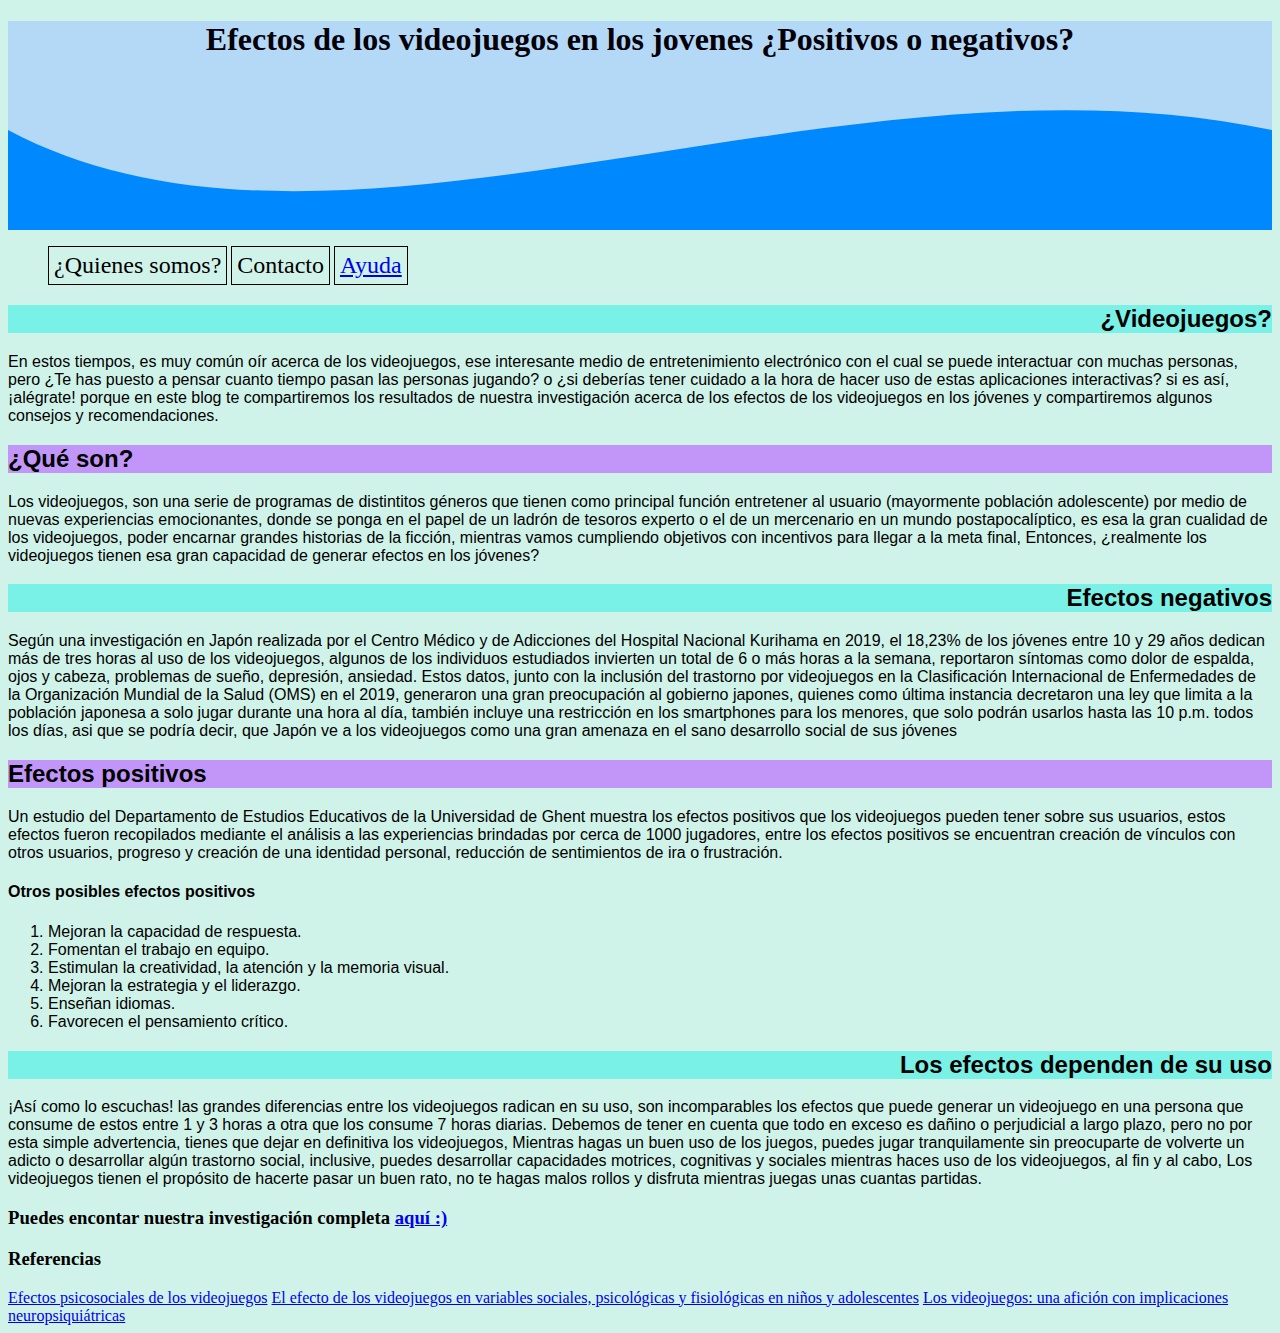
==== index.html @ 6be67d3b "Se agergan algunos cambios esteticos" ====
<!DOCTYPE html>
<html lang="es">
<head>
    <meta charset="UTF-8">
    <meta http-equiv="X-UA-Compatible" content="IE=edge">
    <meta name="viewport" content="width=device-width, initial-scale=1.0">
    <meta name="author" content="Mateo Acevedo"/>
    <title>Efectos de los videojuegos en los jovenes</title>
    <link rel="shortcut icon" href="img/icon.ico" type="image/x-icon">
    <link rel="stylesheet" href="css/estilos.css">
    
</head>

<body>

    <header>
        <h1>Efectos de los videojuegos en los jovenes ¿Positivos o negativos?</h1>
          
        
    <div class= "wave" style="height: 150px; overflow: hidden;" ><svg viewBox="0 0 500 150" preserveAspectRatio="none" style="height: 100%; width: 100%;"><path d="M0.00,49.98 C130.07,225.50 327.59,-41.92 500.00,49.98 L500.00,150.00 L0.00,150.00 Z" style="stroke: none; fill: #08f;"></path></svg></div>
    </header>
 
    <nav class = "menu">
        <ul>
           <li>¿Quienes somos?</li>
           <li>Contacto</li>
           <li><a href="https://icd.who.int/browse11/l-m/es#/http://id.who.int/icd/entity/1448597234">Ayuda</a></li>
        </ul>
    </nav> 

    <h2 class= "right">¿Videojuegos?</h2>

    <section>
        <article>
            <p>En estos tiempos, es muy común oír acerca de los videojuegos, ese interesante medio de entretenimiento electrónico con el cual se puede interactuar con muchas personas, pero ¿Te has puesto a pensar cuanto tiempo pasan las personas jugando? o ¿si deberías tener cuidado a la hora de hacer uso de estas aplicaciones interactivas? si es así, ¡alégrate! porque en este blog te compartiremos los resultados de nuestra investigación acerca de los efectos de los videojuegos en los jóvenes y compartiremos algunos consejos y recomendaciones. </p>
            
        </article>
    </section>


    <h2 class= "left">¿Qué son?</h2>

    <section> 
          <article>
              <p>Los videojuegos, son una serie de programas de distintitos géneros que tienen como principal función entretener al usuario (mayormente población adolescente) por medio de nuevas experiencias emocionantes, donde se ponga en el papel de un ladrón de tesoros experto o el de un mercenario en un mundo postapocalíptico, es esa la gran cualidad de los videojuegos, poder encarnar grandes historias de la ficción, mientras vamos cumpliendo objetivos con incentivos para llegar a la meta final, Entonces, ¿realmente los videojuegos tienen esa gran capacidad de generar efectos en los jóvenes?</p>
              
          </article>
    </section>

    <h2 class = "right">Efectos negativos</h2>

    <section>
          <article>
              <p>Según una investigación en Japón realizada por el Centro Médico y de Adicciones del Hospital Nacional Kurihama en 2019, el 18,23% de los jóvenes entre 10 y 29 años dedican más de tres horas al uso de los videojuegos, algunos de los individuos estudiados invierten un total de 6 o más horas a la semana, reportaron síntomas como dolor de espalda, ojos y cabeza, problemas de sueño, depresión, ansiedad. Estos datos, junto con la inclusión del trastorno por videojuegos en la Clasificación Internacional de Enfermedades de la Organización Mundial de la Salud (OMS) en el 2019, generaron una gran preocupación al gobierno japones, quienes como última instancia decretaron una ley que limita a la población japonesa a solo jugar durante una hora al día, también incluye una restricción en los smartphones para los menores, que solo podrán usarlos hasta las 10 p.m. todos los días, asi que se podría decir, que Japón ve a los videojuegos como una gran amenaza en el sano desarrollo social de sus jóvenes</p>
              
          </article>
    </section>

    <h2 class = "left">Efectos positivos</h2>

    <section>
          <article>
              <p>Un estudio del Departamento de Estudios Educativos de la Universidad de Ghent muestra los efectos positivos que los videojuegos pueden tener sobre sus usuarios, estos efectos fueron recopilados mediante el análisis a las experiencias brindadas por cerca de 1000 jugadores, entre los efectos positivos se encuentran creación de vínculos con otros usuarios, progreso y creación de una identidad personal, reducción de sentimientos de ira o frustración.</p>
              
          </article>
    </section>

    <h4>Otros posibles efectos positivos</h4>
      
      <ol> 
         <li>Mejoran la capacidad de respuesta.</li>
         <li>Fomentan el trabajo en equipo.</li>
         <li>Estimulan la creatividad, la atención y la memoria visual.</li>
         <li>Mejoran la estrategia y el liderazgo.</li>
         <li>Enseñan idiomas.
         <li>Favorecen el pensamiento crítico.</li>
      </ol>
 

    <h2 class= right>Los efectos dependen de su uso</h2>

    <section>
          <article>
              <p>¡Así como lo escuchas! las grandes diferencias entre los videojuegos radican en su uso, son incomparables los efectos que puede generar un videojuego en una persona que consume de estos entre 1 y 3 horas a otra que los consume 7 horas diarias. Debemos de tener en cuenta que todo en exceso es dañino o perjudicial a largo plazo, pero no por esta simple advertencia, tienes que dejar en definitiva los videojuegos, Mientras hagas un buen uso de los juegos, puedes jugar tranquilamente sin preocuparte de volverte un adicto o desarrollar algún trastorno social, inclusive, puedes desarrollar capacidades motrices, cognitivas y sociales mientras haces uso de los videojuegos, al fin y al cabo, Los videojuegos tienen el propósito de hacerte pasar un buen rato, no te hagas malos rollos y disfruta mientras juegas unas cuantas partidas. </p>
              
          </article>
    </section>

    <h3>Puedes encontar nuestra investigación completa <a href="https://drive.google.com/file/d/1U3ouoEB4uLbQUeagNL-3WWwn8wDcBjPf/view?usp=sharing">aquí :)</a> </h3>

    <aiside> 
        <h3>Referencias</h3>
        <a href="https://idus.us.es/bitstream/handle/11441/58204/a16_Efectos_psicosociales_de_los_videojuegos.pdf?sequence=1&isAllowed=y">Efectos psicosociales de los videojuegos</a>
        <a href="https://www.redalyc.org/pdf/3457/345732287009.pdf">El efecto de los videojuegos en variables sociales, psicológicas y fisiológicas en
           niños y adolescentes</a>
        <a href="https://journals.copmadrid.org/psed/art/j.pse.2017.05.001">Los videojuegos: una afición con implicaciones neuropsiquiátricas</a>   
   </aiside>
---- css/estilos.css ----
header {
       text-align: center;
            background: rgb(180, 217, 247);
            color:rgb(3, 0, 7)
            
 }

body {
            background: rgb(208, 243, 233);
            
 }

h2 {
            font-family:sans-serif ;
}

        
p {
    font-family: sans-serif; font-size: medium;
}

ol {
    font-family: sans-serif; font-size: medium;
}

h4 {
    font-family:sans-serif ;
}



menu {
    background: lightblue;
    padding: 15px;
}

.menu li {
    list-style: none;
    border: 1px solid rgb(0, 0, 0);
    padding: 5px;
    font-size: x-large;
    display: inline-block;
    text-align: center;
    

}

.right {
    text-align: right;
    background-color: rgb(121, 241, 231);
}

.left {
    text-align: left;
    background-color: rgb(193, 150, 248);
}

h2 {
    text-align: right; 
}
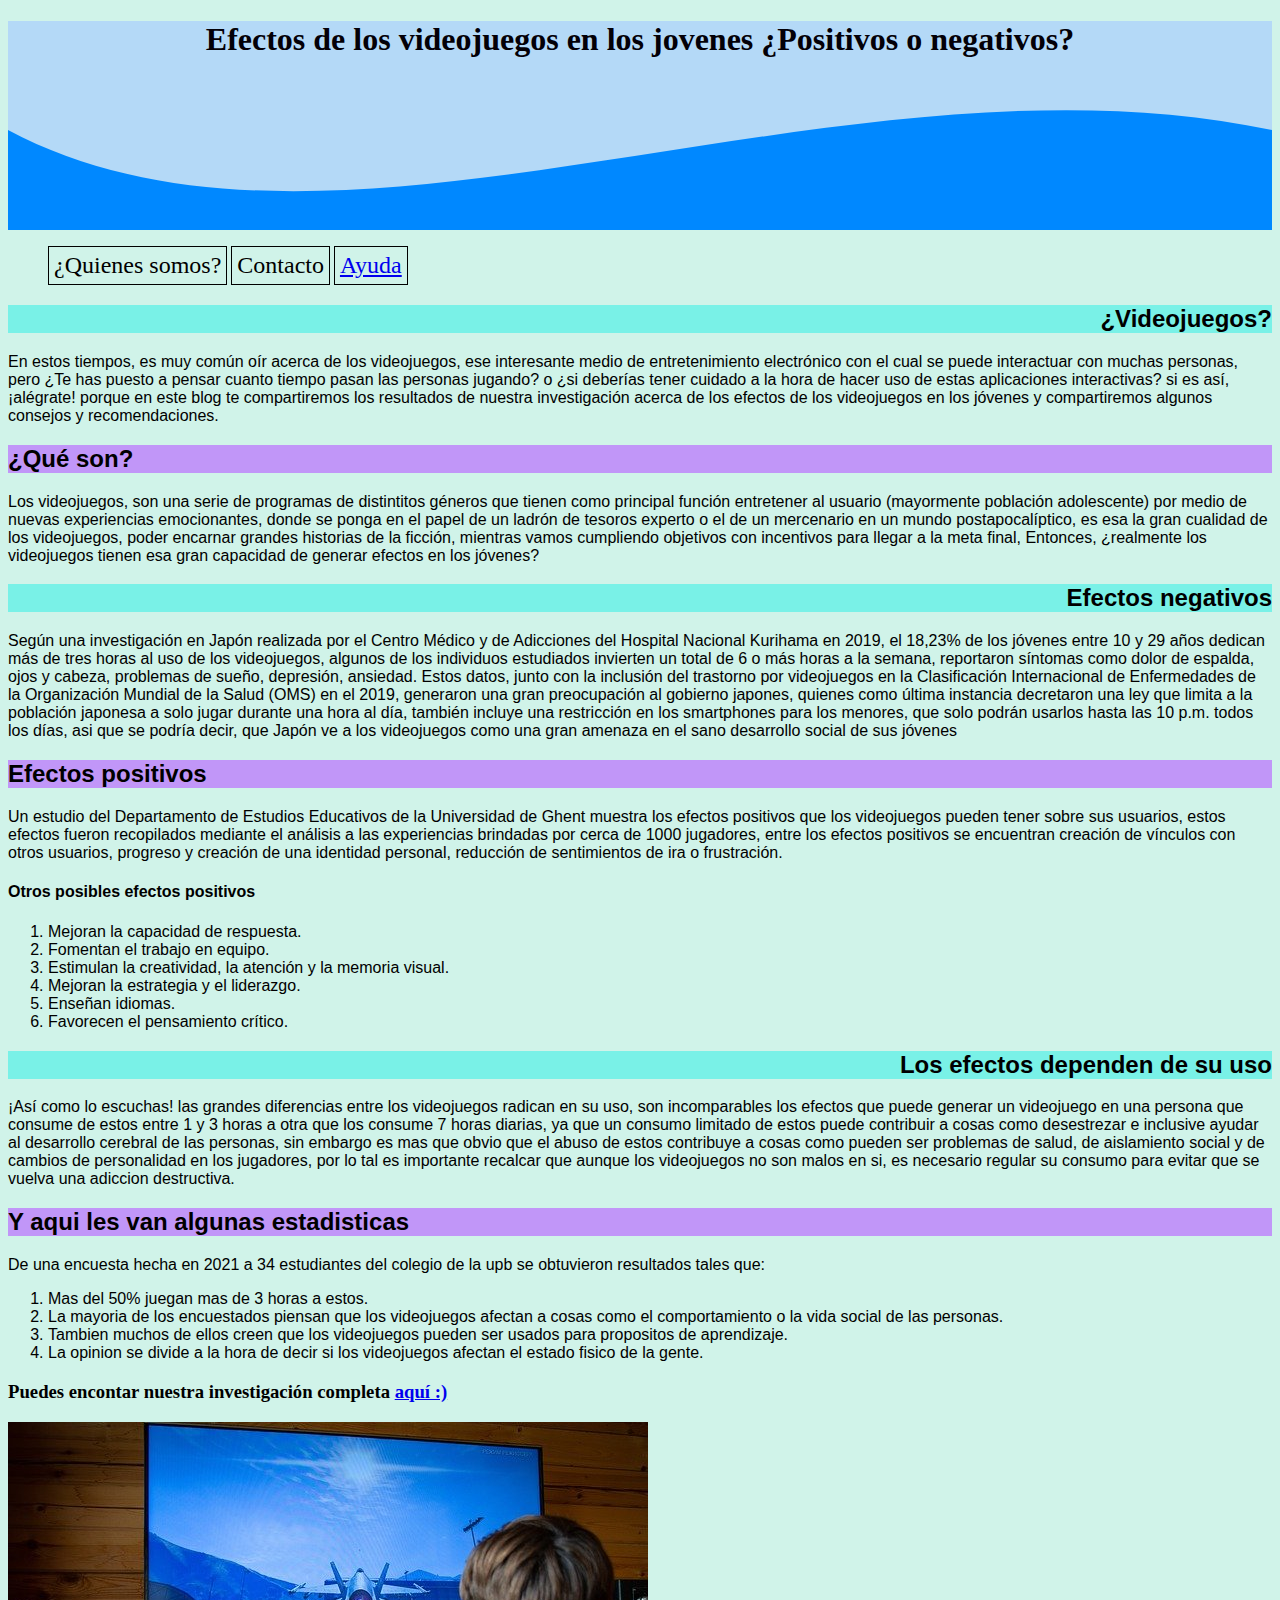
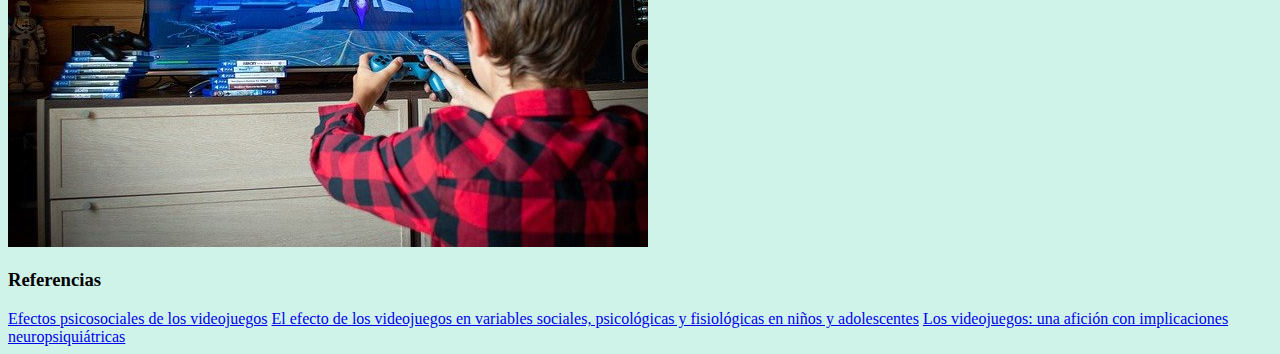
==== commit d0100b57: "index 1,2" ====
--- a/index.html
+++ b/index.html
@@ -82,24 +82,41 @@
 
     <section>
           <article>
-              <p>¡Así como lo escuchas! las grandes diferencias entre los videojuegos radican en su uso, son incomparables los efectos que puede generar un videojuego en una persona que consume de estos entre 1 y 3 horas a otra que los consume 7 horas diarias. Debemos de tener en cuenta que todo en exceso es dañino o perjudicial a largo plazo, pero no por esta simple advertencia, tienes que dejar en definitiva los videojuegos, Mientras hagas un buen uso de los juegos, puedes jugar tranquilamente sin preocuparte de volverte un adicto o desarrollar algún trastorno social, inclusive, puedes desarrollar capacidades motrices, cognitivas y sociales mientras haces uso de los videojuegos, al fin y al cabo, Los videojuegos tienen el propósito de hacerte pasar un buen rato, no te hagas malos rollos y disfruta mientras juegas unas cuantas partidas. </p>
+              <p>¡Así como lo escuchas! las grandes diferencias entre los videojuegos radican en su uso, son incomparables los efectos que puede generar un videojuego en una persona que consume de estos entre 1 y 3 horas a otra que los consume 7 horas diarias, ya que un consumo limitado de estos puede contribuir a cosas como desestrezar e inclusive ayudar al desarrollo cerebral de las personas, sin embargo es mas que obvio que el abuso de estos contribuye a cosas como pueden ser problemas de salud, de aislamiento social y de cambios de personalidad en los jugadores, por lo tal es importante recalcar que aunque los videojuegos no son malos en si, es necesario regular su consumo para evitar que se vuelva una adiccion destructiva. </p>
               
           </article>
     </section>
+    
+    <h2 class= left>Y aqui les van algunas estadisticas</h2>
+    
+    <section>
+          <article>
+              <p>De una encuesta hecha en 2021 a 34 estudiantes del colegio de la upb se obtuvieron resultados tales que:</p>
+              
+              <ol>
+                  <li>Mas del 50% juegan mas de 3 horas a estos.</li>
+                  <li>La mayoria de los encuestados piensan que los videojuegos afectan a cosas como el comportamiento o la vida social de las personas.</li>
+                  <li>Tambien muchos de ellos creen que los videojuegos pueden ser usados para propositos de aprendizaje.</li>
+                  <li>La opinion se divide a la hora de decir si los videojuegos afectan el estado fisico de la gente.</li>
+              </ol>
 
     <h3>Puedes encontar nuestra investigación completa <a href="https://drive.google.com/file/d/1U3ouoEB4uLbQUeagNL-3WWwn8wDcBjPf/view?usp=sharing">aquí :)</a> </h3>
 
-    <aiside> 
-        <h3>Referencias</h3>
-        <a href="https://idus.us.es/bitstream/handle/11441/58204/a16_Efectos_psicosociales_de_los_videojuegos.pdf?sequence=1&isAllowed=y">Efectos psicosociales de los videojuegos</a>
-        <a href="https://www.redalyc.org/pdf/3457/345732287009.pdf">El efecto de los videojuegos en variables sociales, psicológicas y fisiológicas en
-           niños y adolescentes</a>
-        <a href="https://journals.copmadrid.org/psed/art/j.pse.2017.05.001">Los videojuegos: una afición con implicaciones neuropsiquiátricas</a>   
-   </aiside>
+    <img src="imagen_pr.jpg" />
    
 
     
+ 
 
+      
+
+    <aiside> 
+         <h3>Referencias</h3>
+         <a href="https://idus.us.es/bitstream/handle/11441/58204/a16_Efectos_psicosociales_de_los_videojuegos.pdf?sequence=1&isAllowed=y">Efectos psicosociales de los videojuegos</a>
+         <a href="https://www.redalyc.org/pdf/3457/345732287009.pdf">El efecto de los videojuegos en variables sociales, psicológicas y fisiológicas en
+            niños y adolescentes</a>
+         <a href="https://journals.copmadrid.org/psed/art/j.pse.2017.05.001">Los videojuegos: una afición con implicaciones neuropsiquiátricas</a>   
+    </aiside>
     
      
 
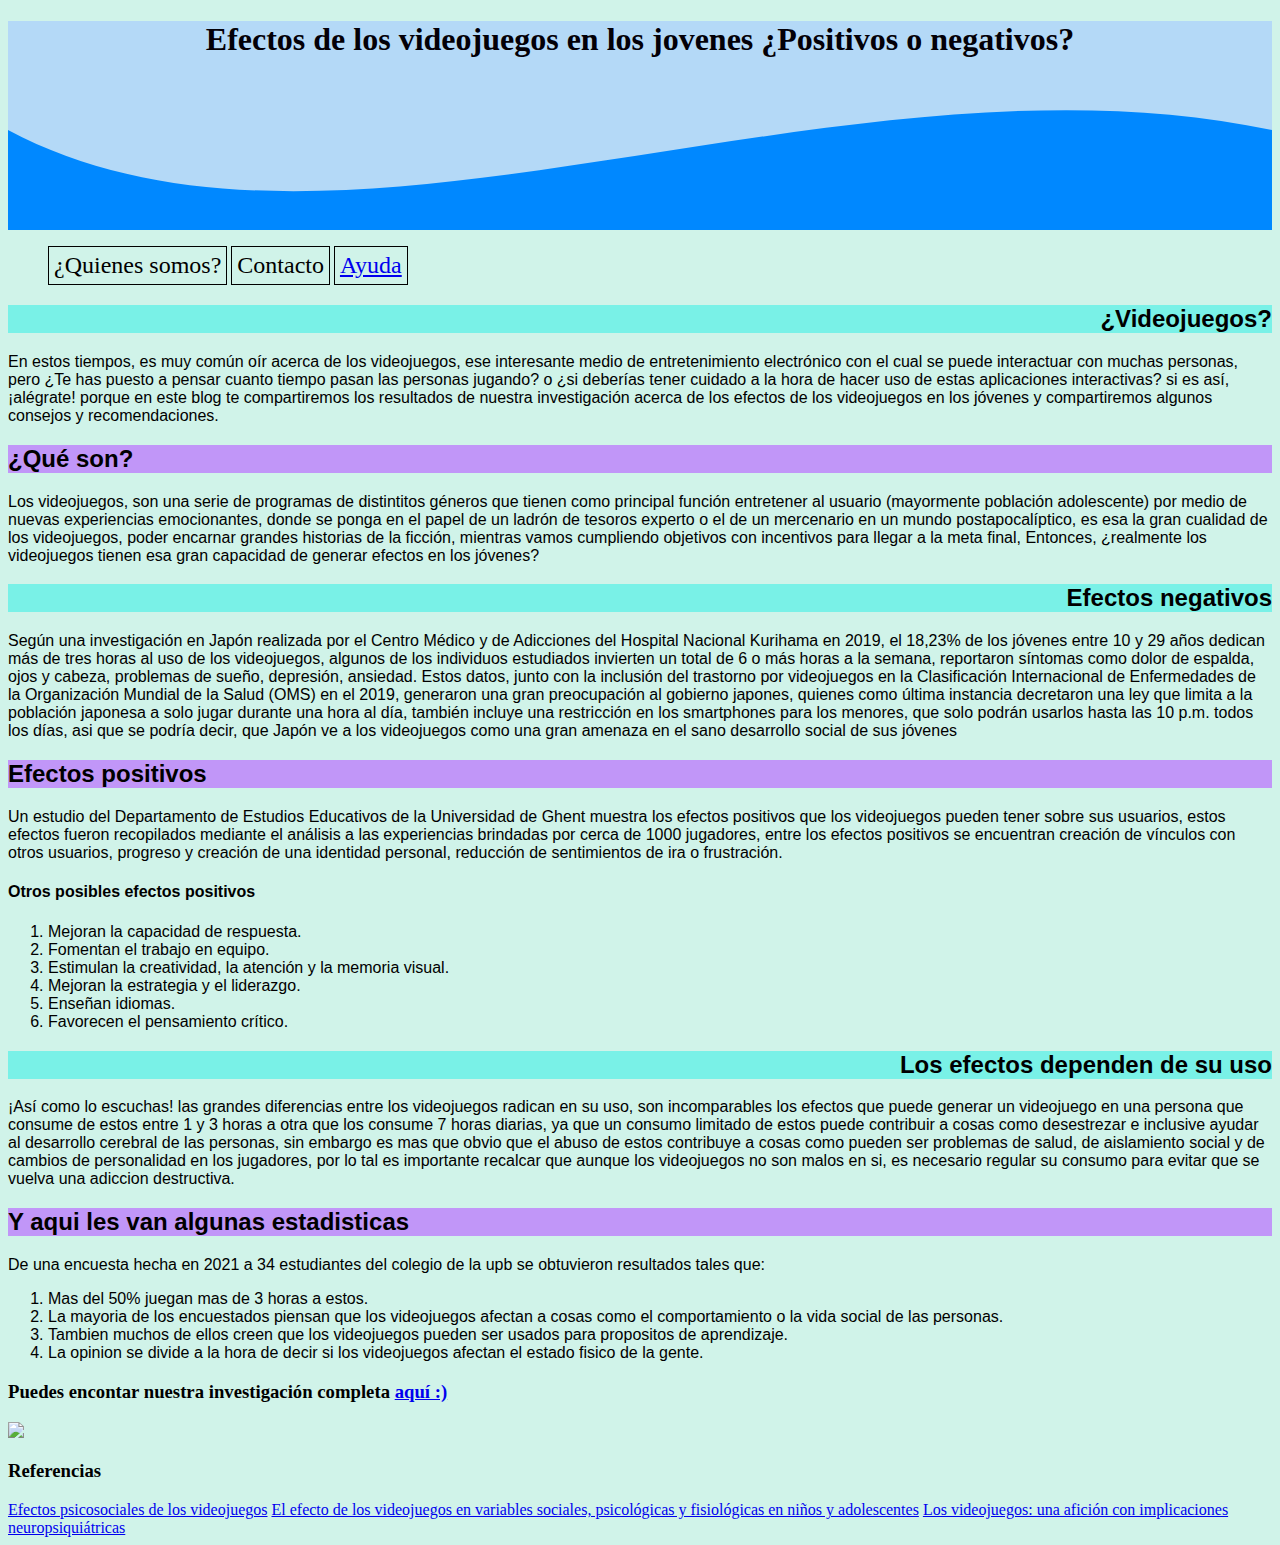
==== commit a7bceaa5: "1,21" ====
--- a/index.html
+++ b/index.html
@@ -102,7 +102,7 @@
 
     <h3>Puedes encontar nuestra investigación completa <a href="https://drive.google.com/file/d/1U3ouoEB4uLbQUeagNL-3WWwn8wDcBjPf/view?usp=sharing">aquí :)</a> </h3>
 
-    <img src="imagen_pr.jpg" />
+    <img src="imgs/imagen_pr.jpg" />
    
 
     
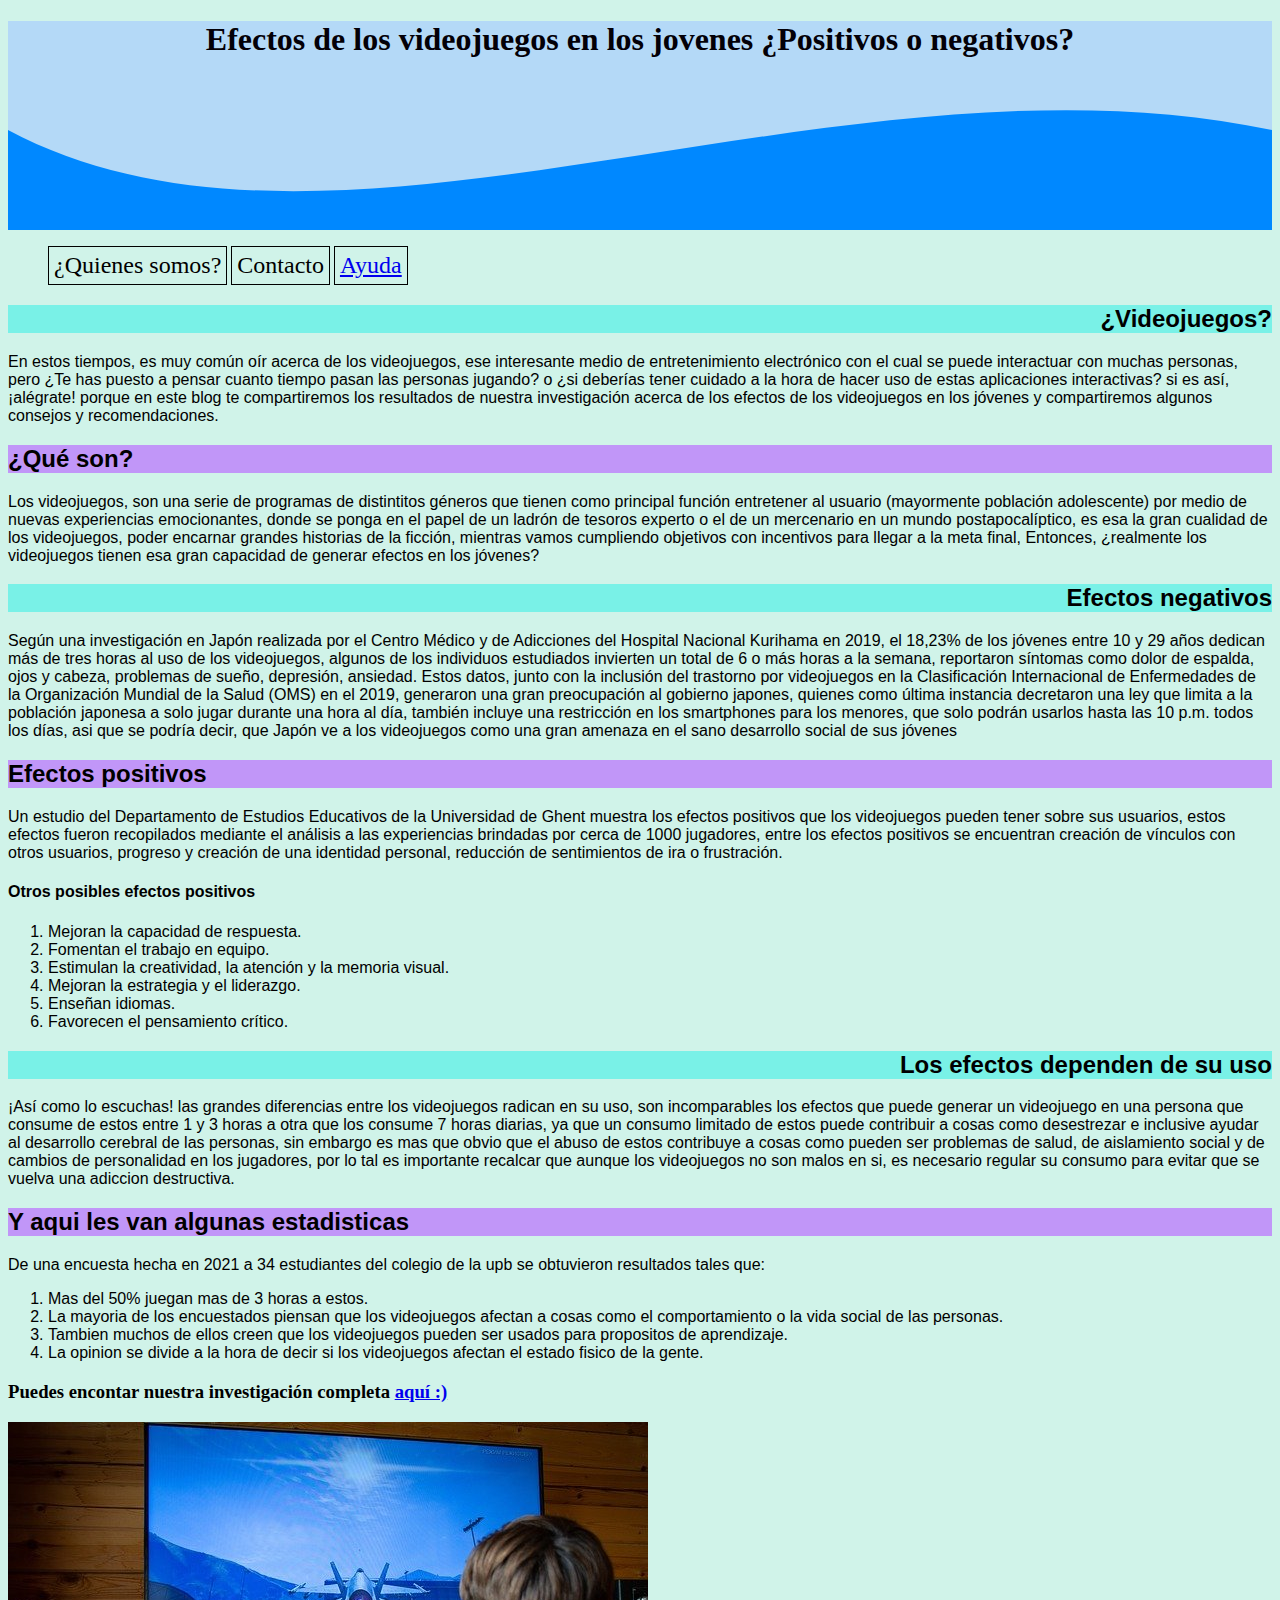
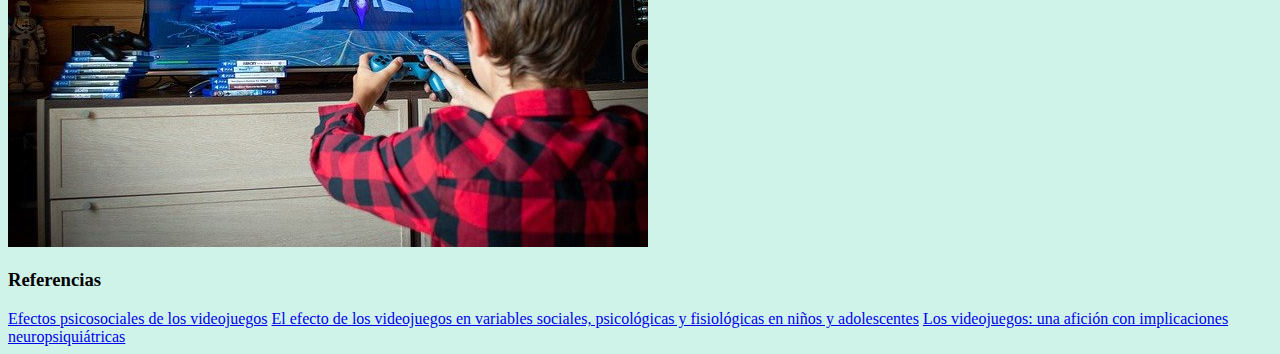
==== commit 621264bd: "1,21" ====
--- a/index.html
+++ b/index.html
@@ -102,7 +102,7 @@
 
     <h3>Puedes encontar nuestra investigación completa <a href="https://drive.google.com/file/d/1U3ouoEB4uLbQUeagNL-3WWwn8wDcBjPf/view?usp=sharing">aquí :)</a> </h3>
 
-    <img src="imgs/imagen_pr.jpg" />
+    <img src="img/imagen_pr.jpg" />
    
 
     
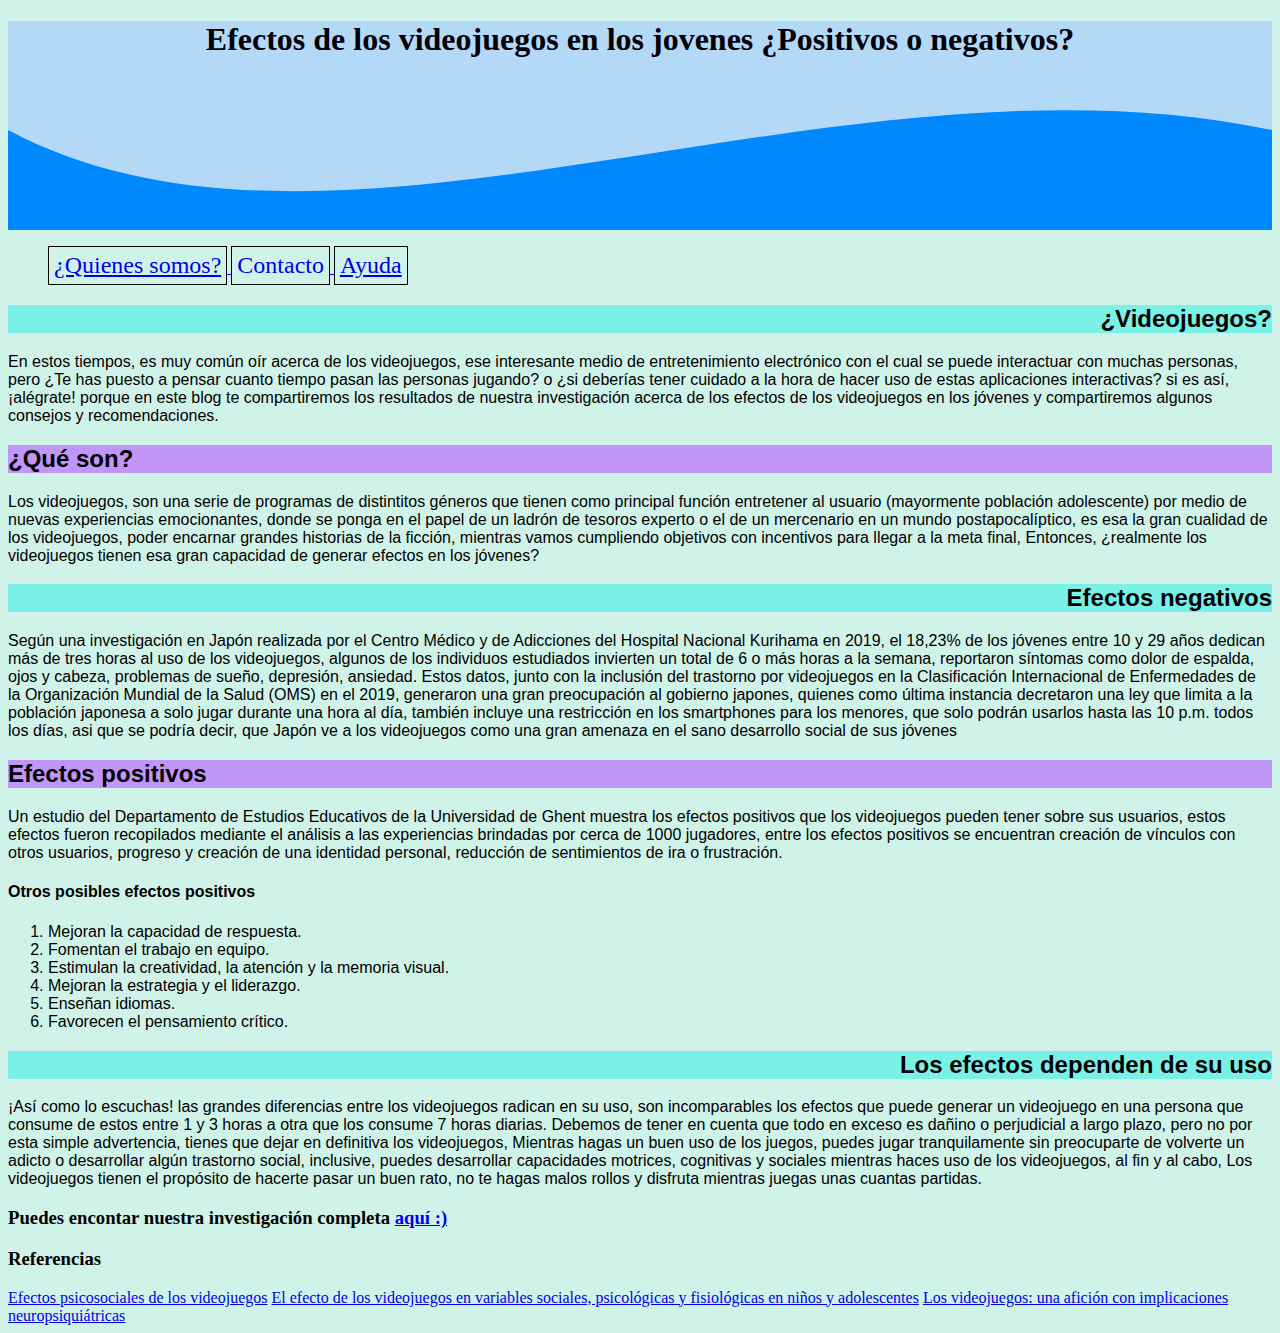
==== commit fad8dd57: "Se agregan ultimos cambios" ====
--- a/index.html
+++ b/index.html
@@ -5,9 +5,9 @@
     <meta charset="UTF-8">
     <meta http-equiv="X-UA-Compatible" content="IE=edge">
     <meta name="viewport" content="width=device-width, initial-scale=1.0">
-    <meta name="author" content="Mateo Acevedo"/>
+    <meta name="author" content="Mateo Acevedo and Juan Felipe Ramírez"/>
     <title>Efectos de los videojuegos en los jovenes</title>
-    <link rel="shortcut icon" href="img/icon.ico" type="image/x-icon">
+    <link rel="shortcut icon" href="../Website/img/icon.ico" type="image/x-icon">
     <link rel="stylesheet" href="css/estilos.css">
     
 </head>
@@ -23,7 +23,7 @@
  
     <nav class = "menu">
         <ul>
-           <li>¿Quienes somos?</li>
+           <li><a href="../Website/integrantes.html">¿Quienes somos?</li>
            <li>Contacto</li>
            <li><a href="https://icd.who.int/browse11/l-m/es#/http://id.who.int/icd/entity/1448597234">Ayuda</a></li>
         </ul>
@@ -82,41 +82,24 @@
 
     <section>
           <article>
-              <p>¡Así como lo escuchas! las grandes diferencias entre los videojuegos radican en su uso, son incomparables los efectos que puede generar un videojuego en una persona que consume de estos entre 1 y 3 horas a otra que los consume 7 horas diarias, ya que un consumo limitado de estos puede contribuir a cosas como desestrezar e inclusive ayudar al desarrollo cerebral de las personas, sin embargo es mas que obvio que el abuso de estos contribuye a cosas como pueden ser problemas de salud, de aislamiento social y de cambios de personalidad en los jugadores, por lo tal es importante recalcar que aunque los videojuegos no son malos en si, es necesario regular su consumo para evitar que se vuelva una adiccion destructiva. </p>
+              <p>¡Así como lo escuchas! las grandes diferencias entre los videojuegos radican en su uso, son incomparables los efectos que puede generar un videojuego en una persona que consume de estos entre 1 y 3 horas a otra que los consume 7 horas diarias. Debemos de tener en cuenta que todo en exceso es dañino o perjudicial a largo plazo, pero no por esta simple advertencia, tienes que dejar en definitiva los videojuegos, Mientras hagas un buen uso de los juegos, puedes jugar tranquilamente sin preocuparte de volverte un adicto o desarrollar algún trastorno social, inclusive, puedes desarrollar capacidades motrices, cognitivas y sociales mientras haces uso de los videojuegos, al fin y al cabo, Los videojuegos tienen el propósito de hacerte pasar un buen rato, no te hagas malos rollos y disfruta mientras juegas unas cuantas partidas. </p>
               
           </article>
     </section>
-    
-    <h2 class= left>Y aqui les van algunas estadisticas</h2>
-    
-    <section>
-          <article>
-              <p>De una encuesta hecha en 2021 a 34 estudiantes del colegio de la upb se obtuvieron resultados tales que:</p>
-              
-              <ol>
-                  <li>Mas del 50% juegan mas de 3 horas a estos.</li>
-                  <li>La mayoria de los encuestados piensan que los videojuegos afectan a cosas como el comportamiento o la vida social de las personas.</li>
-                  <li>Tambien muchos de ellos creen que los videojuegos pueden ser usados para propositos de aprendizaje.</li>
-                  <li>La opinion se divide a la hora de decir si los videojuegos afectan el estado fisico de la gente.</li>
-              </ol>
 
     <h3>Puedes encontar nuestra investigación completa <a href="https://drive.google.com/file/d/1U3ouoEB4uLbQUeagNL-3WWwn8wDcBjPf/view?usp=sharing">aquí :)</a> </h3>
 
-    <img src="img/imagen_pr.jpg" />
+    <aiside> 
+        <h3>Referencias</h3>
+        <a href="https://idus.us.es/bitstream/handle/11441/58204/a16_Efectos_psicosociales_de_los_videojuegos.pdf?sequence=1&isAllowed=y">Efectos psicosociales de los videojuegos</a>
+        <a href="https://www.redalyc.org/pdf/3457/345732287009.pdf">El efecto de los videojuegos en variables sociales, psicológicas y fisiológicas en
+           niños y adolescentes</a>
+        <a href="https://journals.copmadrid.org/psed/art/j.pse.2017.05.001">Los videojuegos: una afición con implicaciones neuropsiquiátricas</a>   
+   </aiside>
    
 
     
- 
 
-      
-
-    <aiside> 
-         <h3>Referencias</h3>
-         <a href="https://idus.us.es/bitstream/handle/11441/58204/a16_Efectos_psicosociales_de_los_videojuegos.pdf?sequence=1&isAllowed=y">Efectos psicosociales de los videojuegos</a>
-         <a href="https://www.redalyc.org/pdf/3457/345732287009.pdf">El efecto de los videojuegos en variables sociales, psicológicas y fisiológicas en
-            niños y adolescentes</a>
-         <a href="https://journals.copmadrid.org/psed/art/j.pse.2017.05.001">Los videojuegos: una afición con implicaciones neuropsiquiátricas</a>   
-    </aiside>
     
      
 
--- a/css/estilos.css
+++ b/css/estilos.css
@@ -61,3 +61,11 @@
 }
 
 
+h1 {
+    text-align: center;
+}
+
+.correo {
+    text-align: center;
+    color: blue;
+}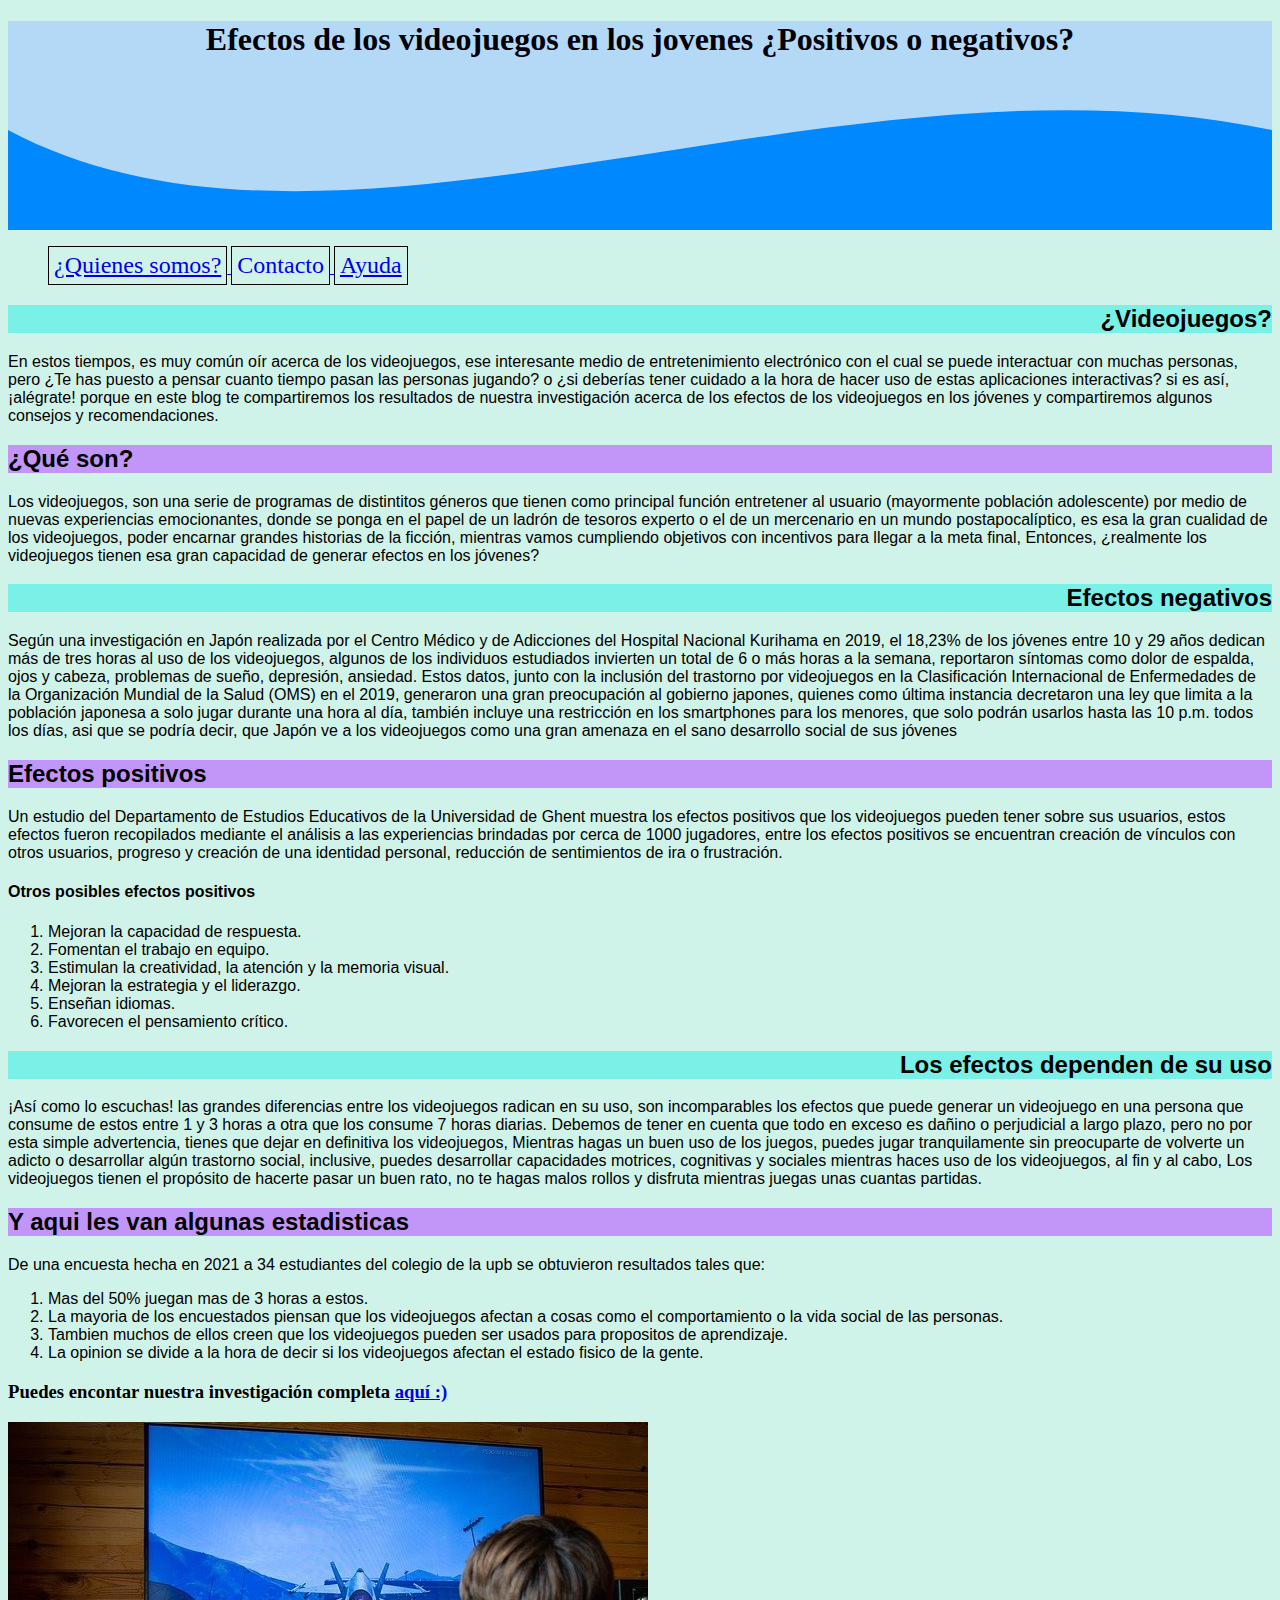
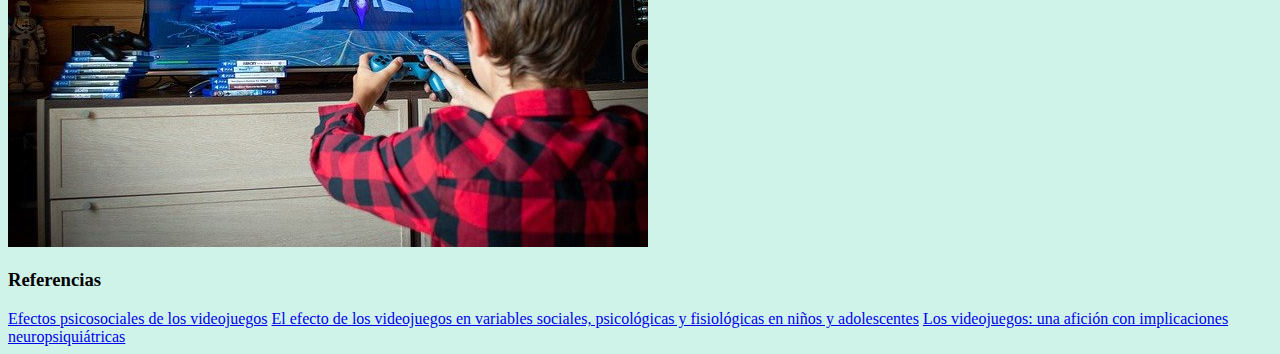
==== commit 8c61ad69: "Se hizo merge" ====
--- a/index.html
+++ b/index.html
@@ -83,11 +83,25 @@
     <section>
           <article>
               <p>¡Así como lo escuchas! las grandes diferencias entre los videojuegos radican en su uso, son incomparables los efectos que puede generar un videojuego en una persona que consume de estos entre 1 y 3 horas a otra que los consume 7 horas diarias. Debemos de tener en cuenta que todo en exceso es dañino o perjudicial a largo plazo, pero no por esta simple advertencia, tienes que dejar en definitiva los videojuegos, Mientras hagas un buen uso de los juegos, puedes jugar tranquilamente sin preocuparte de volverte un adicto o desarrollar algún trastorno social, inclusive, puedes desarrollar capacidades motrices, cognitivas y sociales mientras haces uso de los videojuegos, al fin y al cabo, Los videojuegos tienen el propósito de hacerte pasar un buen rato, no te hagas malos rollos y disfruta mientras juegas unas cuantas partidas. </p>
-              
           </article>
     </section>
+    
+    <h2 class= left>Y aqui les van algunas estadisticas</h2>
+    
+    <section>
+          <article>
+              <p>De una encuesta hecha en 2021 a 34 estudiantes del colegio de la upb se obtuvieron resultados tales que:</p>
+              
+              <ol>
+                  <li>Mas del 50% juegan mas de 3 horas a estos.</li>
+                  <li>La mayoria de los encuestados piensan que los videojuegos afectan a cosas como el comportamiento o la vida social de las personas.</li>
+                  <li>Tambien muchos de ellos creen que los videojuegos pueden ser usados para propositos de aprendizaje.</li>
+                  <li>La opinion se divide a la hora de decir si los videojuegos afectan el estado fisico de la gente.</li>
+              </ol>
 
     <h3>Puedes encontar nuestra investigación completa <a href="https://drive.google.com/file/d/1U3ouoEB4uLbQUeagNL-3WWwn8wDcBjPf/view?usp=sharing">aquí :)</a> </h3>
+
+    <img src="img/imagen_pr.jpg" />
 
     <aiside> 
         <h3>Referencias</h3>
@@ -96,12 +110,7 @@
            niños y adolescentes</a>
         <a href="https://journals.copmadrid.org/psed/art/j.pse.2017.05.001">Los videojuegos: una afición con implicaciones neuropsiquiátricas</a>   
    </aiside>
-   
-
-    
-
-    
-     
-
-
-
+</article>
+</section>
+</body>
+</html>--- a/css/estilos.css
+++ b/css/estilos.css
@@ -1,5 +1,5 @@
 
-  header {
+header {
        text-align: center;
             background: rgb(180, 217, 247);
             color:rgb(3, 0, 7)
